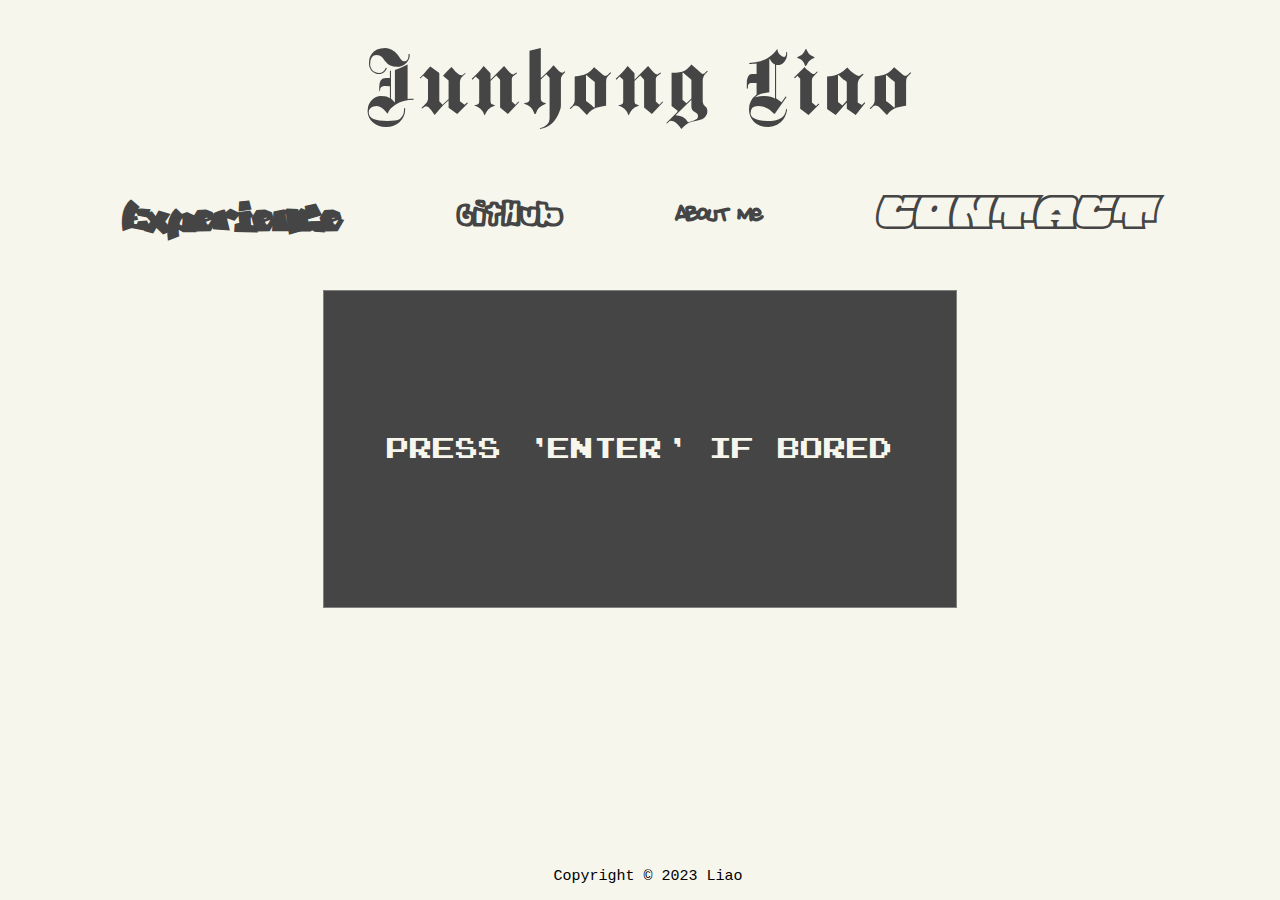
==== index.html @ 949770ae "Add files via upload" ====
<!DOCTYPE html>

<html lang="en">
<head>
<meta charset="utf-8"/>
<meta content="width=device-width, initial-scale=1.0" name="viewport"/>
<title>Home</title>
<link href="styles.css" rel="stylesheet"/>
<link href="favicon.png" rel="icon" type="image/png"/>
</head>

<!-- Google tag (gtag.js) -->
<script async src="https://www.googletagmanager.com/gtag/js?id=G-6C0PCG23YL"></script>
<script>
  window.dataLayer = window.dataLayer || [];
  function gtag(){dataLayer.push(arguments);}
  gtag('js', new Date());

  gtag('config', 'G-6C0PCG23YL');
</script>

<body>
<header>
<strong>
<a href="index.html" id="myLink">Junhong Liao</a>
</strong>
</header>
    <nav id="navBar">
        <div class="navItem thicc">
                    Experience
                    <div class="experience-dropdown">
        <ul>
        <li><a href="https://linkedin.com/in/junhongliao/" target="_blank">LinkedIn</a></li>
        <li><a href="resume.pdf" target="_blank">Resume</a></li>
        </ul>
        </div>
        </div>
        <a class="navItem bubble" href="https://github.com/junhong-liao" target="_blank">GitHub</a>
        <a class="navItem amsterdam" href="about-me.html">About Me</a>
        <a class="navItem bubble2" href="contact-me.html">Contact</a>
    </nav>
<div id="gameContainer">
<canvas height="800" id="gameCanvas" width="1600"></canvas>
<p class="startText">press 'Enter' if bored</p>
</div>
<script>
    let canvas = document.getElementById("gameCanvas");
    let context = canvas.getContext("2d");
    let boxSize = 25;
    let canvasWidth = 1600;
    let canvasHeight = 800;
    let direction = "RIGHT";
    let snake = [];
    snake[0] = {x: 800, y: 400};
    let food = {
        x: Math.floor(Math.random() * (canvasWidth / boxSize - 1)) * boxSize,
        y: Math.floor(Math.random() * (canvasHeight / boxSize - 1)) * boxSize
    };
    console.log("Generated Food Position:", "X:", food.x, "Y:", food.y);
    let score = 0;
    let gameInterval;
    let gameActive = false;
    let gamePaused = false; // added pause state variable
    
    document.addEventListener("keydown", function(event) {
        if (event.keyCode === 13 && !gameActive) {  // Enter key
            startGame();
        } else if (gameActive && event.keyCode === 80) { // Pause/Resume game with "P" key
            gamePaused = !gamePaused; // Toggle pause state
            if (gamePaused) {
                clearInterval(gameInterval); // Pause the game
            } else {
                gameInterval = setInterval(draw, 69.0); // Resume the game
            }
        } else {
            changeDirection(event);
        }
    });
    
    function changeDirection(event) {
        if ((event.keyCode === 37 || event.keyCode === 65) && direction !== "RIGHT") direction = "LEFT";       
        else if ((event.keyCode === 38 || event.keyCode === 87) && direction !== "DOWN") direction = "UP";    
        else if ((event.keyCode === 39 || event.keyCode === 68) && direction !== "LEFT") direction = "RIGHT";
        else if ((event.keyCode === 40 || event.keyCode === 83) && direction !== "UP") direction = "DOWN";
    }
    
    function collision(head, array) {
        for(let i = 0; i < array.length; i++) {
            if(head.x === array[i].x && head.y === array[i].y) {
                return true;
            }
        }
        return false;
    }
    
    function gameOver() {
        clearInterval(gameInterval);
        gameActive = false;
        gamePaused = false; // reset pause state when game is over
        document.querySelector(".startText").innerHTML = "Game Over<br><br>'P':pause<br>[W,A,S,D]:move<br>'Enter':play again";
        document.querySelector(".startText").style.display = "block";
    }
    
    function startGame() {
        document.querySelector(".startText").style.display = "none";
        snake = [];
        snake[0] = {x: 800, y: 400};
        score = 0;
        direction = "RIGHT";
        gameInterval = setInterval(draw, 65.0);
        gameActive = true;
    }
    
    function draw() {
        if (gamePaused) return; // skip drawing when game is paused
    
        context.clearRect(0, 0, canvasWidth, canvasHeight);
        
        for (let i = 0; i < snake.length; i++) {
            context.fillStyle = "#F6F6ED";
            context.fillRect(snake[i].x, snake[i].y, boxSize, boxSize);
        }
        
        context.fillStyle = "#F6F6ED";
        context.fillRect(food.x, food.y, boxSize, boxSize);
        
        let snakeHeadX = snake[0].x;
        let snakeHeadY = snake[0].y;
        
        if (direction === "RIGHT") snakeHeadX += boxSize;
        if (direction === "LEFT") snakeHeadX -= boxSize;
        if (direction === "UP") snakeHeadY -= boxSize;
        if (direction === "DOWN") snakeHeadY += boxSize;
        
        if (snakeHeadX === food.x && snakeHeadY === food.y) {
            score++;
            food = {
                x: Math.floor(Math.random() * (canvasWidth / boxSize - 1)) * boxSize,
                y: Math.floor(Math.random() * (canvasHeight / boxSize)) * boxSize
            };
        } else {
            snake.pop();
        }
        
        let newHead = {
            x: snakeHeadX,
            y: snakeHeadY
        };
    
        if (snakeHeadX < 0) {
            console.log("Left Boundary Hit. SnakeHeadX:", snakeHeadX);
            gameOver();
        } else if (snakeHeadY < 0) {
            console.log("Top Boundary Hit. SnakeHeadY:", snakeHeadY);
            gameOver();
        } else if (snakeHeadX >= canvasWidth) {
            console.log("Right Boundary Hit. SnakeHeadX:", snakeHeadX);
            gameOver();
        } else if (snakeHeadY >= canvasHeight) {
            console.log("Bottom Boundary Hit. SnakeHeadY:", snakeHeadY);
            gameOver();
        } else if (collision(newHead, snake)) {
            console.log("Collision with Self. SnakeHeadX:", snakeHeadX, "SnakeHeadY:", snakeHeadY);
            gameOver();
        }
        
        snake.unshift(newHead);
    
        context.fillStyle = "#F6F6ED";
        context.font = "20px nintendo";
        context.fillText(score, (canvasWidth / 2) - 20 * score.toString().length / 2, 30);
    }
    </script>
    
<div class="pauseText"></div>
<footer id="copyright">
<p>Copyright © 2023 Liao </p>
</footer>
<script src="script.js"></script>
</body>
</html>
---- styles.css ----
@font-face {
    font-family: 'Gothique';
    src: url('Gothique.ttf');
}

@font-face {
    font-family: 'nintendo';
    src: url('nintendo.ttf');
}

@font-face {
    font-family: 'bubble2';
    src: url('bubble2.otf');
}

@font-face {
    font-family: 'bubble';
    src: url('bubble.ttf');
}

@font-face {
    font-family: 'amsterdam';
    src: url('amsterdam.ttf');
}

@font-face {
    font-family: 'thicc';
    src: url('thicc.ttf');
}

.bubble {
    font-family: 'bubble', serif;
    font-size: 30px;
}

.bubble2 {
    font-family: 'bubble2', serif;
    font-size: 30px;
}

.thicc {
    font-family: 'thicc', serif;
    font-size: 30px;
}

.amsterdam {
    font-family: 'amsterdam', serif;
    font-size: 30px;
}


body, input, textarea, button, header, footer {
    font-family: 'Courier', serif;
    font-weight: 200;
}

body, header, footer {
    font-size: 15px;
}

form {
    display: flex;
    flex-direction: column;
    max-width: 400px;
    margin: auto;
    padding: 20px;
    border-radius: 20px;
    box-shadow: 0 0 8px rgb(69, 69, 69);
}

.form-container form, .form-container2 label, .form-container2 input, .form-container2 textarea, .form-container2 button {
    margin: 0;
    margin-bottom: 5%;
}

.form-container2 {
    margin-top: 35px;
    color: rgb(69, 69, 69);
}

footer {
    position: fixed;
    text-align: center;
    bottom: 0;
    width: 100%;
    background-color: #F6F6ED;
}

label {
    margin-bottom: 10px;
    font-weight: bold;
}

input, textarea {
    padding: 2%;
    border: 3.5px solid rgb(69, 69, 69);
    border-radius: 25px;
}

#contact {
    padding-top: 2%;
}

button {
    font-family: 'Gothique', serif;
    cursor: pointer;
    padding: 10px 10px;
    font-size: 40px;
    border-radius: 25px;
    border: none;
    background-color: rgb(69, 69, 69);
    color: #F6F6ED;
    font-weight: bold;
}

button:hover, button:after {
    background: url('fire.jpeg') no-repeat center / cover;
    color: #F6F6ED;
    font-weight: bold;
    opacity: .77
}

@keyframes glow {
    from {
    background-color: rgb(69, 69, 69);
    box-shadow: 0 0 5px #ff3, 0 0 10px #ff3, 0 0 15px #ff3, 0 0 20px #ff3;
    }
    to {
    background-color: #500;
    box-shadow: 0 0 5px #ff3, 0 0 10px #ff3, 0 0 15px #ff3, 0 0 20px #ff3, 0 0 25px #ff3, 0 0 30px #ff3, 0 0 35px #ff3;
    }
}

@keyframes flicker {
    0%, 100% {
        opacity: 1;
    }
    50% {
        opacity: 0.5;
    }
}

@keyframes glow {
    from {
    background-color: rgb(69, 69, 69);
    box-shadow: 0 0 5px #ff3, 0 0 10px #ff3, 0 0 15px #ff3, 0 0 20px #ff3;
    }
    to {
    background-color: #500;
    box-shadow: 0 0 5px #ff3, 0 0 10px #ff3, 0 0 15px #ff3, 0 0 20px #ff3, 0 0 25px #ff3, 0 0 30px #ff3, 0 0 35px #ff3;
    }
}

#myLink, #myLinkIndex {
    font-family: 'Gothique';
    text-decoration: none;
    color: rgb(69, 69, 69);
    font-size: 100px;
    margin-bottom: 5%;
    transition: color 1s ease-in-out; /* Added this line */
}

#myLink, #myLinkIndex {
    font-size: 100px;
    margin-bottom: 5%;
}

#myLink:hover, #myLink:active, #myLinkIndex:hover, #myLinkIndex:active {
    color: #B31312;
    transition: color 1s ease-in-out; /* Added this line */
}

#navBar {
    position: relative;
    margin-top: 3%;
}

header, #introduction {
    text-align: center;
    padding: 20px;
}

#introduction img {
    width: 200px;
    height: 200px;
    border-radius: 50%;
}

.fade-in {
    animation: fadeIn 1s ease-in-out;
}

.fade-out {
    animation: fadeOut 1s ease-in-out;
}

@keyframes fadeIn {
    0% {opacity: 0;}
    100% {opacity: 1;}
}

@keyframes fadeOut {
    0% {opacity: 1;}
    100% {opacity: 0;}
}

#navBar {
    display: flex;
    justify-content: space-evenly;
}

#about_me_body {
    display: flex;
    flex-direction: column;
    align-items: center;
    justify-content: flex-start;
    min-height: 100vh;
    margin: 0;
    padding: 0;
}

.container {
    display: flex;
    justify-content: center;
    margin-top: 6%;
}

.profile-picture {
    width: 250px;
    height: 250px;
    border-radius: 50%;
    overflow: hidden;
    margin-bottom: 30px;
}

.profile-picture img {
    width: 100%;
    height: 100%;
    object-fit: cover;
}

.content {
    font-family: 'Courier New', Courier, monospace;
    text-align: center;
    max-width: 65%; /* Set a maximum width for the content */
    margin: 0 auto; /* Center the content horizontally */
    position: relative; /* Add this line to keep the content in the normal flow */
}

#thank-you {
    position: relative;
    padding-top: 12.5%;
    text-align: center;
    color: rgb(69, 69, 69);
}

#extend {
    flex: 1;
}

body {
    background-color: #F6F6ED; 
}

#gameCanvas {
    background-color: rgb(69, 69, 69);
    border: 1px solid #e0e0e0;
    position: relative;
}

.startText {
    position: absolute;
    top: 50%;
    left: 50%;
    transform: translate(-50%, -50%);
    font-size: 20px;
    color: #F6F6ED;
    text-align: center;
    cursor: pointer;
    font-family: 'nintendo', serif;
}
    
body, canvas {
    font-family: 'Helvetica Neueu', sans-serif;
}

#gameContainer {
    display: flex;
    justify-content: center;
    align-items: center;
    position: relative;
}

body {
    display: flex;
    flex-direction: column;
    justify-content: space-between;
    height: 100vh;
}

body {
    display: flex;
    justify-content: center;
    align-items: center;
    height: 100vh;
}

body {
    display: block;
    height: auto;
}

#gameCanvas {
    width: 50%;
    height: 25%;
    background-color: rgb(69, 69, 69);
    border: 1px solid gray;
    margin-top: 3.25%;
}

.navItem {
    position: relative;
    text-decoration: none;
    color: rgb(69, 69, 69);
    font-weight: bold;
    transition: .8s;
}

.navItem:hover {
    position: relative;
    font-weight: bold;
    background-color: rgb(69, 69, 69);
    color: #F6F6ED;
    width: fit-content;
    border-radius: 40px;
    padding: .5px 1%;  /* Increase padding on hover */
}

.navItem:active {
    background-color: rgb(69, 69, 69);
    color: #F6F6ED;
    width: fit-content;
    border-radius: 40px;
    padding: .5px 1%; 
}

.navItem.active {
    background-color: rgb(69, 69, 69);
    color: #F6F6ED;
    width: fit-content;
    border-radius: 40px;
    padding: .5px 1%;
}

.experience-dropdown {
    position: absolute;
    top: calc(100% + 1px);
    left: 50%;
    transform: translateX(-50%);
    z-index: 10;
    opacity: 0;
    visibility: hidden;
    transition: opacity 1s ease, visibility 1s ease;
    display: flex;
    flex-direction: column;
    align-items: flex-start;
    padding-left: 0;
}

.experience-dropdown {
    position: absolute;
    top: calc(100% + 1px);
    left: 50%;
    transform: translateX(-50%); 
    z-index: 10;
    opacity: 0;
    visibility: hidden;
    transition: opacity 1s ease, visibility 1s ease;
    display: flex;
    flex-direction: column;
    align-items: flex-start;
    padding-left: 0;
}

/* rest of your CSS remains the same */


.experience-dropdown ul {
    list-style-type: none;
    color: rgb(69, 69, 69);
    margin: 0;
    padding: 0; /* Remove default padding */
    list-style-type: none; /* Remove bullet points */
    margin-top: 10%;
}
.navItem:hover .experience-dropdown {
    opacity: 1;
    visibility: visible;
    color: rgb(69, 69, 69);
}

.experience-dropdown ul li a {
    display: block;
    color: rgb(69, 69, 69);
    padding: 10px;
    text-decoration: none;
    border-radius: 25px;
    box-shadow: none;
    margin-top: 10%;
}

.experience-dropdown ul li a:hover {
    text-decoration: underline;
}
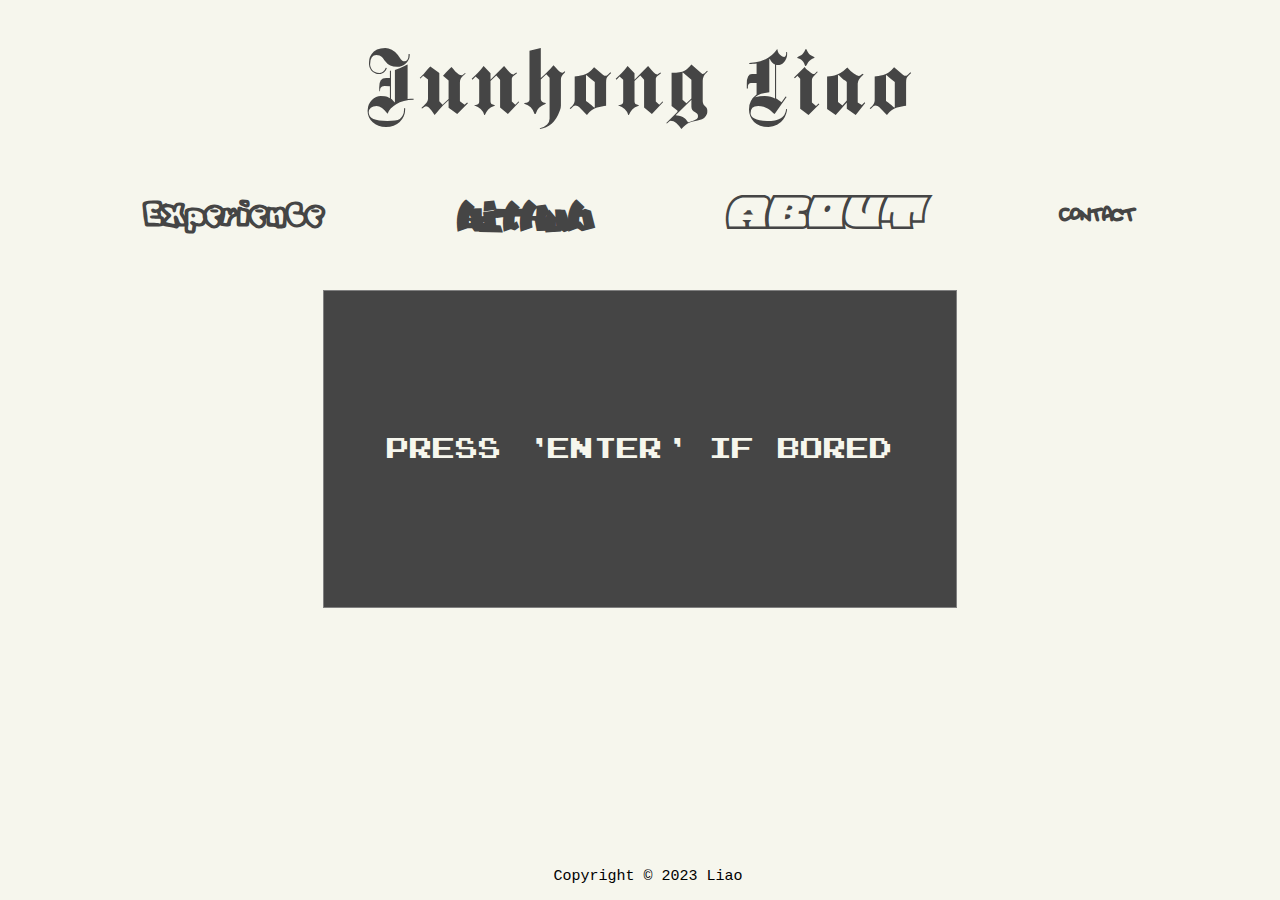
==== commit 99ddf386: "Nav Bar UI Updates, Resume Updated" ====
--- a/index.html
+++ b/index.html
@@ -25,20 +25,20 @@
 <a href="index.html" id="myLink">Junhong Liao</a>
 </strong>
 </header>
-    <nav id="navBar">
-        <div class="navItem thicc">
-                    Experience
-                    <div class="experience-dropdown">
-        <ul>
-        <li><a href="https://linkedin.com/in/junhongliao/" target="_blank">LinkedIn</a></li>
-        <li><a href="resume.pdf" target="_blank">Resume</a></li>
-        </ul>
-        </div>
-        </div>
-        <a class="navItem bubble" href="https://github.com/junhong-liao" target="_blank">GitHub</a>
-        <a class="navItem amsterdam" href="about-me.html">About Me</a>
-        <a class="navItem bubble2" href="contact-me.html">Contact</a>
-    </nav>
+<nav id="navBar">
+    <div class="navItem bubble">
+                Experience
+                <div class="experience-dropdown">
+    <ul>
+    <li><a href="https://linkedin.com/in/junhongliao/" target="_blank">LinkedIn</a></li>
+    <li><a href="resume.pdf" target="_blank">Resume</a></li>
+    </ul>
+    </div>
+    </div>
+    <a class="navItem thicc" href="https://github.com/junhong-liao" target="_blank">GitHub</a>
+    <a class="navItem bubble2" href="about-me.html">About</a>
+    <a class="navItem amsterdam" href="contact-me.html">Contact</a>
+</nav>
 <div id="gameContainer">
 <canvas height="800" id="gameCanvas" width="1600"></canvas>
 <p class="startText">press 'Enter' if bored</p>
@@ -58,32 +58,32 @@
     };
     console.log("Generated Food Position:", "X:", food.x, "Y:", food.y);
     let score = 0;
-    let gameInterval;
     let gameActive = false;
     let gamePaused = false; // added pause state variable
-    
+    let lastTime = 0;
+    let gameSpeed = 69.0; // adjust this to control the game speed
+
     document.addEventListener("keydown", function(event) {
         if (event.keyCode === 13 && !gameActive) {  // Enter key
             startGame();
         } else if (gameActive && event.keyCode === 80) { // Pause/Resume game with "P" key
             gamePaused = !gamePaused; // Toggle pause state
-            if (gamePaused) {
-                clearInterval(gameInterval); // Pause the game
-            } else {
-                gameInterval = setInterval(draw, 69.0); // Resume the game
+            if (!gamePaused) {
+                lastTime = performance.now(); // reset lastTime when resuming the game
+                requestAnimationFrame(gameLoop); // restart the game loop when unpausing
             }
         } else {
             changeDirection(event);
         }
     });
-    
+
     function changeDirection(event) {
         if ((event.keyCode === 37 || event.keyCode === 65) && direction !== "RIGHT") direction = "LEFT";       
         else if ((event.keyCode === 38 || event.keyCode === 87) && direction !== "DOWN") direction = "UP";    
         else if ((event.keyCode === 39 || event.keyCode === 68) && direction !== "LEFT") direction = "RIGHT";
         else if ((event.keyCode === 40 || event.keyCode === 83) && direction !== "UP") direction = "DOWN";
     }
-    
+
     function collision(head, array) {
         for(let i = 0; i < array.length; i++) {
             if(head.x === array[i].x && head.y === array[i].y) {
@@ -92,23 +92,39 @@
         }
         return false;
     }
-    
+
     function gameOver() {
-        clearInterval(gameInterval);
         gameActive = false;
         gamePaused = false; // reset pause state when game is over
-        document.querySelector(".startText").innerHTML = "Game Over<br><br>'P':pause<br>[W,A,S,D]:move<br>'Enter':play again";
+        document.querySelector(".startText").innerHTML = "Game Over<br><br>[P]:pause<br>[W,A,S,D]:move<br>[Enter]:play again";
         document.querySelector(".startText").style.display = "block";
     }
-    
+
     function startGame() {
         document.querySelector(".startText").style.display = "none";
         snake = [];
         snake[0] = {x: 800, y: 400};
         score = 0;
         direction = "RIGHT";
-        gameInterval = setInterval(draw, 65.0);
         gameActive = true;
+        lastTime = performance.now();
+        requestAnimationFrame(gameLoop);
+    }
+
+    function gameLoop(currentTime) {
+        if (!gameActive || gamePaused) {
+            return;
+        }
+
+        let deltaTime = currentTime - lastTime;
+        if (deltaTime < gameSpeed) {
+            requestAnimationFrame(gameLoop);
+            return;
+        }
+
+        lastTime = currentTime;
+        draw();
+        requestAnimationFrame(gameLoop);
     }
     
     function draw() {
@@ -168,9 +184,15 @@
     
         context.fillStyle = "#F6F6ED";
         context.font = "20px nintendo";
-        context.fillText(score, (canvasWidth / 2) - 20 * score.toString().length / 2, 30);
-    }
-    </script>
+        
+    let scoreText = score === 69 ? "Nice" : score.toString();
+    context.strokeStyle = "rgb(69, 69, 69)";
+    context.lineWidth = 1;
+    context.strokeText(scoreText, (canvasWidth / 2) - 20 * scoreText.length / 2, 30);
+    context.fillText(scoreText, (canvasWidth / 2) - 20 * scoreText.length / 2, 30);
+    
+    }
+</script>
     
 <div class="pauseText"></div>
 <footer id="copyright">
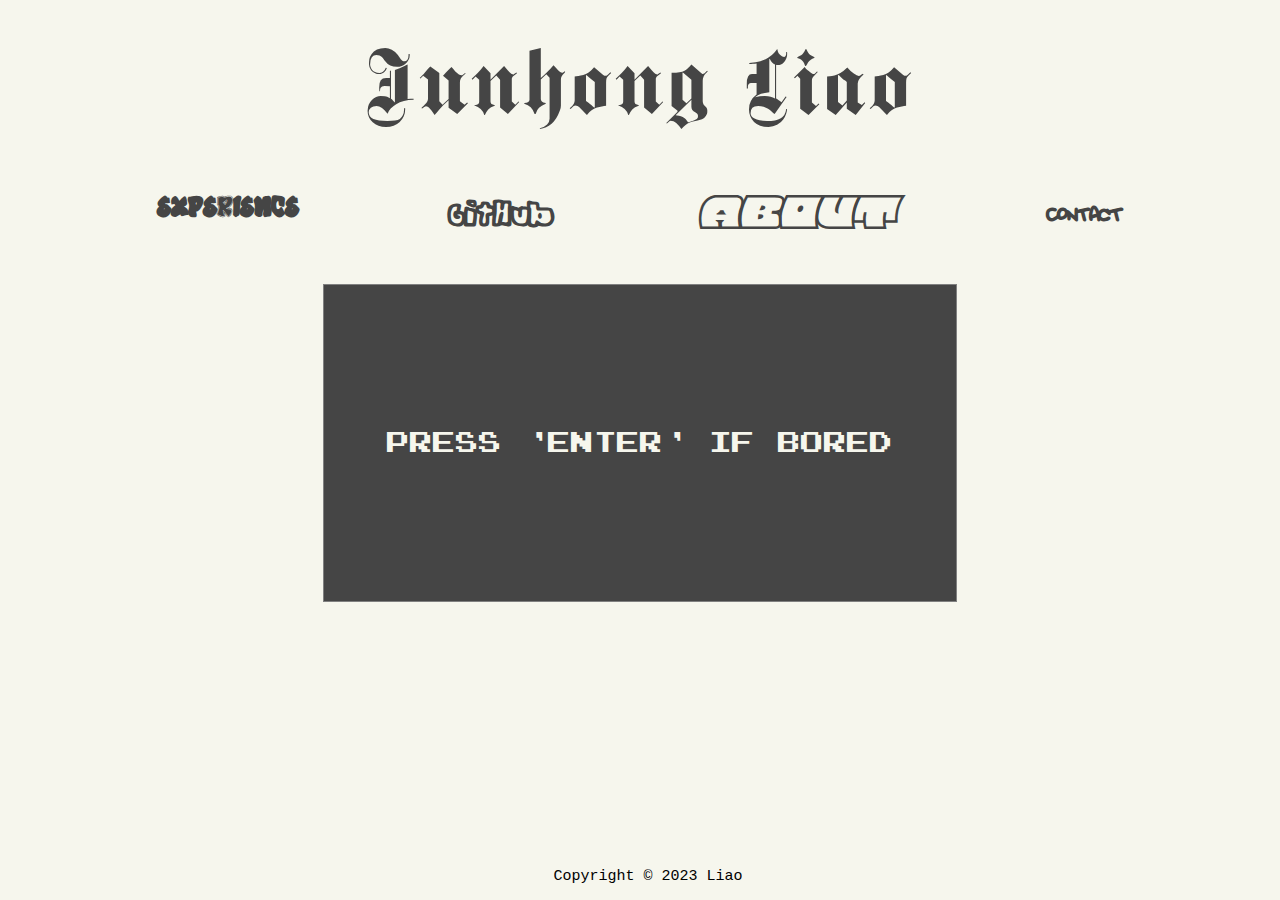
==== commit d4904104: "Updated bios and fonts" ====
--- a/index.html
+++ b/index.html
@@ -26,7 +26,7 @@
 </strong>
 </header>
 <nav id="navBar">
-    <div class="navItem bubble">
+    <div class="navItem grafite">
                 Experience
                 <div class="experience-dropdown">
     <ul>
@@ -35,7 +35,7 @@
     </ul>
     </div>
     </div>
-    <a class="navItem thicc" href="https://github.com/junhong-liao" target="_blank">GitHub</a>
+    <a class="navItem bubble" href="https://github.com/junhong-liao" target="_blank">GitHub</a>
     <a class="navItem bubble2" href="about-me.html">About</a>
     <a class="navItem amsterdam" href="contact-me.html">Contact</a>
 </nav>
--- a/styles.css
+++ b/styles.css
@@ -24,8 +24,8 @@
 }
 
 @font-face {
-    font-family: 'thicc';
-    src: url('thicc.ttf');
+    font-family: 'grafite';
+    src: url('grafite.otf');
 }
 
 .bubble {
@@ -38,8 +38,8 @@
     font-size: 30px;
 }
 
-.thicc {
-    font-family: 'thicc', serif;
+.grafite {
+    font-family: 'grafite', serif;
     font-size: 30px;
 }
 
@@ -88,7 +88,6 @@
 
 label {
     margin-bottom: 10px;
-    font-weight: bold;
 }
 
 input, textarea {
